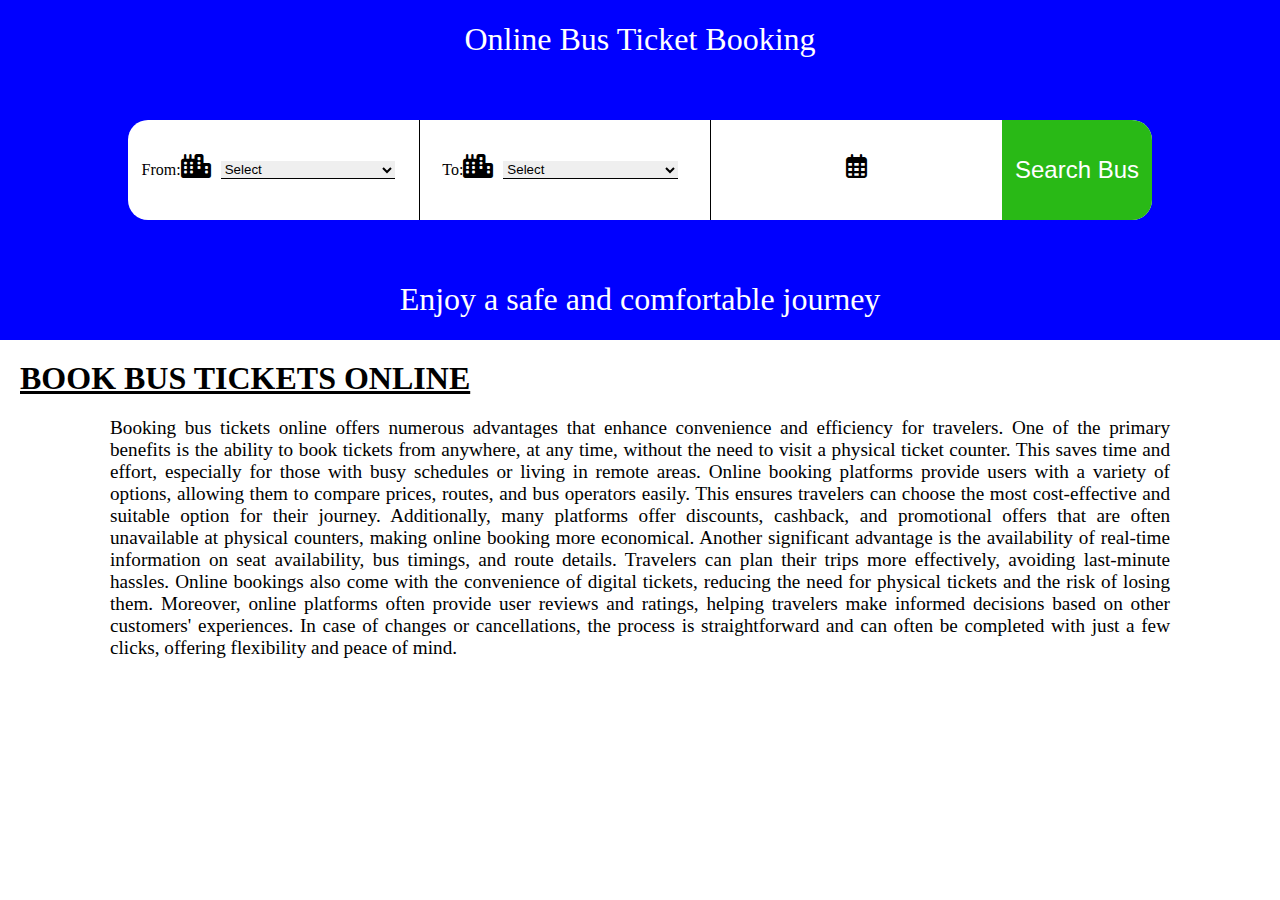
==== index.html @ 478fc11a "Bus Booking" ====
<!DOCTYPE html>
<html lang="en">
<head>
    <meta charset="UTF-8">
    <meta name="viewport" content="width=device-width, initial-scale=1.0">
    <link rel="icon" type="image/png" href="/Css/Images/bus-png.png">
    <title>Mk Bus Ticket Booking</title>
    <link rel="stylesheet" href="https://cdnjs.cloudflare.com/ajax/libs/font-awesome/6.7.2/css/all.min.css" integrity="sha512-Evv84Mr4kqVGRNSgIGL/F/aIDqQb7xQ2vcrdIwxfjThSH8CSR7PBEakCr51Ck+w+/U6swU2Im1vVX0SVk9ABhg==" crossorigin="anonymous" referrerpolicy="no-referrer" />
    <link rel="stylesheet" href="/Css/Index.css">
</head>
<body>

<div class="container">
    <h1>Online Bus Ticket Booking</h1>
    <form action="">
        <div class="index">
            <div class="from">
                <label for="From">From:</label>
                <i class="fa-solid fa-city"></i>
                <select name="From" id="From">
                    <option value="">Select</option>
                </select>
            </div>
            <div class="to">
                <label for="To">To:</label>
                <i class="fa-solid fa-city"></i>
                <select name="To" id="To">
                    <option value="">Select</option>
                </select>
            </div>
            <div class="Date">
                <i class="fa-regular fa-calendar-days"></i>
                 </div>
            <div class="btn">
                <button type="submit">Search Bus</button>
            </div>
        </div>
    </form>
   <h1>Enjoy a safe and comfortable journey</h1>
</div>
<div class="content">
<h1>BOOK BUS TICKETS ONLINE</h1>
<p>Booking bus tickets online offers numerous advantages that enhance convenience and efficiency for travelers. One of the primary benefits is the ability to book tickets from anywhere, at any time, without the need to visit a physical ticket counter. This saves time and effort, especially for those with busy schedules or living in remote areas.

    Online booking platforms provide users with a variety of options, allowing them to compare prices, routes, and bus operators easily. This ensures travelers can choose the most cost-effective and suitable option for their journey. Additionally, many platforms offer discounts, cashback, and promotional offers that are often unavailable at physical counters, making online booking more economical.
    
    Another significant advantage is the availability of real-time information on seat availability, bus timings, and route details. Travelers can plan their trips more effectively, avoiding last-minute hassles. Online bookings also come with the convenience of digital tickets, reducing the need for physical tickets and the risk of losing them.
    
    Moreover, online platforms often provide user reviews and ratings, helping travelers make informed decisions based on other customers' experiences. In case of changes or cancellations, the process is straightforward and can often be completed with just a few clicks, offering flexibility and peace of mind.</p>
</div>
</body>
</html>
---- Css/Index.css ----
body{
    margin: 0;
    display: flex;
    flex-direction: column;
    align-items: center;
    justify-content: center;
}
.container{
width: 100%;
background-color: blue;
align-items: center;
justify-content: center;
display: flex;
flex-direction: column;
}
.container h1{
    color:white;
    font-family: 'Times New Roman', Times, serif;
    font-weight: 500;
}
form{
    width: 100%;
    display: flex;
    align-items: center;
    justify-content: center;
}
.index{
    align-items: center;
    display: flex;
    justify-content: center;
    width: 80%;
    border-radius: 20px;
    margin: 40px;
    height: 100px;   
    background-color: white;
}
.index select{
    width: 60%;
    margin: 10px;
    border:none;
    border-bottom: 1px solid;
}
.index select:focus{
    outline: none;
}
.from{
    border-right:1px solid black ;
    width: 33.3%;
    height: 100%;
    display: flex;
    align-items: center;
    justify-content: center;
}
.to{
    border-right:1px solid black ;
    width: 33.3%;
    height: 100%;
    display: flex;
    align-items: center;
    justify-content: center;
}
.Date{
    
    width: 33.3%;
    height: 100%;
    display: flex;
    align-items: center;
    justify-content: center;
}
.index i{   
    font-size: x-large;
    position:relative;
    bottom:4px;
}
.btn{
    height: 100%;
    display: flex;
    justify-content: end;
}
.btn button{
    background-color: rgb(41, 185, 22);
    border:none;
    height: 100%;
    width: 150px;
    border-radius: 0px 20px 20px 0px;
    color: white;
    font-weight: 400;
    font-size: x-large;
}
.content{
    display: flex;
    flex-direction: column;
    margin: 10px;
}
.content h1{
    text-decoration: underline;
    margin: 10px;
}
.content p{
    text-align: justify;
    margin:10px 100px;
    font-family: 'Times New Roman', Times, serif;
    font-size: larger;
}
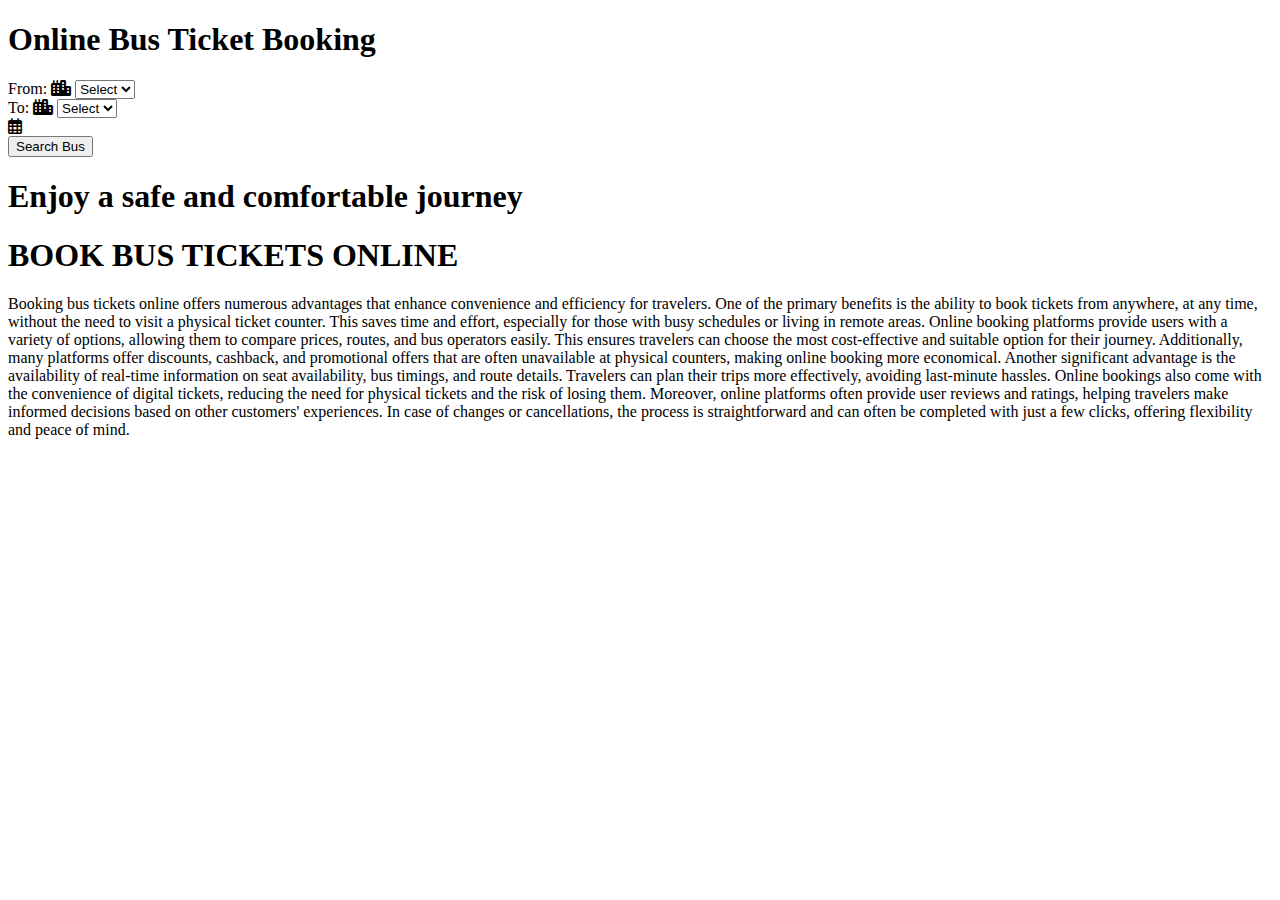
==== commit 78ade36f: "Update index.html" ====
--- a/index.html
+++ b/index.html
@@ -6,7 +6,7 @@
     <link rel="icon" type="image/png" href="/Css/Images/bus-png.png">
     <title>Mk Bus Ticket Booking</title>
     <link rel="stylesheet" href="https://cdnjs.cloudflare.com/ajax/libs/font-awesome/6.7.2/css/all.min.css" integrity="sha512-Evv84Mr4kqVGRNSgIGL/F/aIDqQb7xQ2vcrdIwxfjThSH8CSR7PBEakCr51Ck+w+/U6swU2Im1vVX0SVk9ABhg==" crossorigin="anonymous" referrerpolicy="no-referrer" />
-    <link rel="stylesheet" href="/Css/Index.css">
+    <link rel="stylesheet" href="/mani/Css/Index.css">
 </head>
 <body>
 
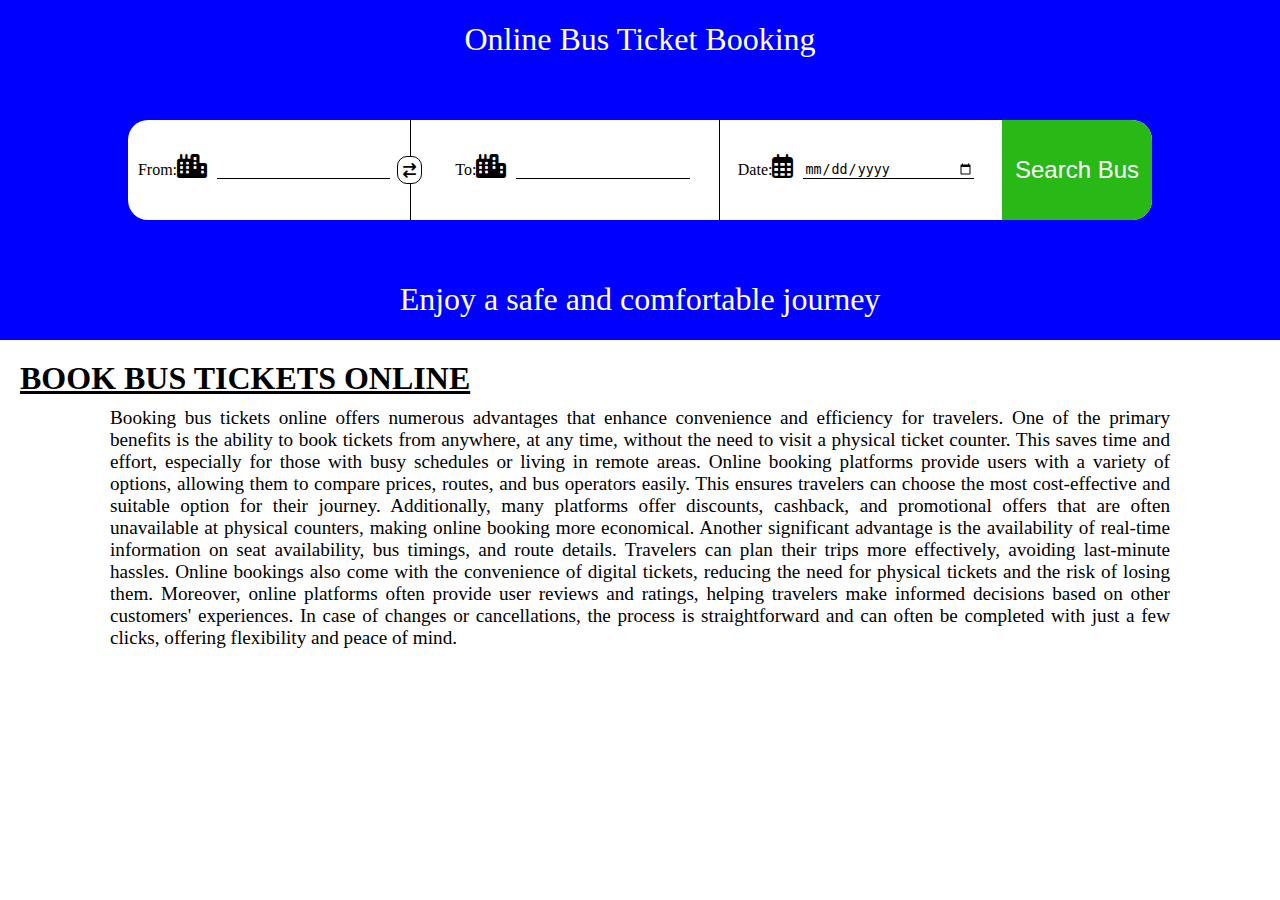
==== commit 5c7df990: "Bus Ticket Booking" ====
--- a/index.html
+++ b/index.html
@@ -6,47 +6,50 @@
     <link rel="icon" type="image/png" href="/Css/Images/bus-png.png">
     <title>Mk Bus Ticket Booking</title>
     <link rel="stylesheet" href="https://cdnjs.cloudflare.com/ajax/libs/font-awesome/6.7.2/css/all.min.css" integrity="sha512-Evv84Mr4kqVGRNSgIGL/F/aIDqQb7xQ2vcrdIwxfjThSH8CSR7PBEakCr51Ck+w+/U6swU2Im1vVX0SVk9ABhg==" crossorigin="anonymous" referrerpolicy="no-referrer" />
-    <link rel="stylesheet" href="/mani/Css/Index.css">
+    <link rel="stylesheet" href="/Css/Index.css">
 </head>
 <body>
 
 <div class="container">
     <h1>Online Bus Ticket Booking</h1>
-    <form action="">
+    <form action="" onsubmit=" HandleClick(event)">
         <div class="index">
             <div class="from">
                 <label for="From">From:</label>
                 <i class="fa-solid fa-city"></i>
-                <select name="From" id="From">
-                    <option value="">Select</option>
-                </select>
+                <input type="text" name="" id="From" list="cityList">
+            </div>
+            <div class="Swap-btn">
+                <button type="button" onclick="swap(event)"><i class="fa-solid fa-arrow-right-arrow-left"></i></button>
             </div>
             <div class="to">
                 <label for="To">To:</label>
                 <i class="fa-solid fa-city"></i>
-                <select name="To" id="To">
-                    <option value="">Select</option>
-                </select>
+                <input type="text" name="" id="To" list="cityList">
             </div>
             <div class="Date">
+                <label for="Date">Date:</label>
                 <i class="fa-regular fa-calendar-days"></i>
+                <input type="date" name="Date" id="Date">
                  </div>
             <div class="btn">
                 <button type="submit">Search Bus</button>
             </div>
         </div>
     </form>
+    <div id="msg"></div>
    <h1>Enjoy a safe and comfortable journey</h1>
 </div>
 <div class="content">
-<h1>BOOK BUS TICKETS ONLINE</h1>
-<p>Booking bus tickets online offers numerous advantages that enhance convenience and efficiency for travelers. One of the primary benefits is the ability to book tickets from anywhere, at any time, without the need to visit a physical ticket counter. This saves time and effort, especially for those with busy schedules or living in remote areas.
-
-    Online booking platforms provide users with a variety of options, allowing them to compare prices, routes, and bus operators easily. This ensures travelers can choose the most cost-effective and suitable option for their journey. Additionally, many platforms offer discounts, cashback, and promotional offers that are often unavailable at physical counters, making online booking more economical.
-    
-    Another significant advantage is the availability of real-time information on seat availability, bus timings, and route details. Travelers can plan their trips more effectively, avoiding last-minute hassles. Online bookings also come with the convenience of digital tickets, reducing the need for physical tickets and the risk of losing them.
-    
-    Moreover, online platforms often provide user reviews and ratings, helping travelers make informed decisions based on other customers' experiences. In case of changes or cancellations, the process is straightforward and can often be completed with just a few clicks, offering flexibility and peace of mind.</p>
+    <div>
+        <h1>BOOK BUS TICKETS ONLINE</h1>
+        <p>Booking bus tickets online offers numerous advantages that enhance convenience and efficiency for travelers. One of the primary benefits is the ability to book tickets from anywhere, at any time, without the need to visit a physical ticket counter. This saves time and effort, especially for those with busy schedules or living in remote areas.
+        Online booking platforms provide users with a variety of options, allowing them to compare prices, routes, and bus operators easily. This ensures travelers can choose the most cost-effective and suitable option for their journey. Additionally, many platforms offer discounts, cashback, and promotional offers that are often unavailable at physical counters, making online booking more economical.  
+        Another significant advantage is the availability of real-time information on seat availability, bus timings, and route details. Travelers can plan their trips more effectively, avoiding last-minute hassles. Online bookings also come with the convenience of digital tickets, reducing the need for physical tickets and the risk of losing them.
+        Moreover, online platforms often provide user reviews and ratings, helping travelers make informed decisions based on other customers' experiences. In case of changes or cancellations, the process is straightforward and can often be completed with just a few clicks, offering flexibility and peace of mind.</p>
+    </div>
 </div>
+<datalist id ="cityList"></datalist>
+<script src="/Js/Index.js"></script>
 </body>
 </html>
--- a/Css/Index.css
+++ b/Css/Index.css
@@ -0,0 +1,123 @@
+body{
+    margin: 0;
+    display: flex;
+    flex-direction: column;
+    align-items: center;
+    justify-content: center;
+}
+.container{
+width: 100%;
+background-color: blue;
+align-items: center;
+justify-content: center;
+display: flex;
+flex-direction: column;
+}
+.container h1{
+    color:white;
+    font-family: 'Times New Roman', Times, serif;
+    font-weight: 500;
+}
+form{
+    width: 100%;
+    display: flex;
+    align-items: center;
+    justify-content: center;
+}
+.index{
+    align-items: center;
+    display: flex;
+    justify-content: center;
+    width: 80%;
+    border-radius: 20px;
+    margin: 40px;
+    height: 100px;   
+    background-color: white;
+}
+.index input{
+    width: 60%;
+    margin: 10px;
+    border:none;
+    border-bottom: 1px solid;
+}
+.index input:focus{
+    outline: none;
+}
+.from{
+    border-right:1px solid black ;
+    width: 33.3%;
+    height: 100%;
+    display: flex;
+    align-items: center;
+    justify-content: center;
+}
+.to{
+    border-right:1px solid black ;
+    width: 33.3%;
+    height: 100%;
+    display: flex;
+    align-items: center;
+    justify-content: center;
+}
+.Date{
+    
+    width: 33.3%;
+    height: 100%;
+    display: flex;
+    align-items: center;
+    justify-content: center;
+}
+.index i{   
+    font-size: x-large;
+    position:relative;
+    bottom:4px;
+}
+.btn{
+    height: 100%;
+    display: flex;
+    justify-content: end;
+}
+.btn button{
+    background-color: rgb(41, 185, 22);
+    border:none;
+    height: 100%;
+    width: 150px;
+    border-radius: 0px 20px 20px 0px;
+    color: white;
+    font-weight: 400;
+    font-size: x-large;
+}
+.content{
+    display: flex;
+    flex-direction: column;
+    margin: 10px;
+}
+.content h1{
+    text-decoration: underline;
+    margin: 10px;
+}
+.content p{
+    text-align: justify;
+    margin:10px 100px;
+    font-family: 'Times New Roman', Times, serif;
+    font-size: larger;
+}
+.Swap-btn button{
+    background-color: white;
+    border: 1px solid black;
+    padding: 5px;
+    border-radius: 10px;
+    position: relative;
+    right:14px;
+}
+.Swap-btn i{
+    font-size: 15px;
+    position: relative;
+    top: 1px;
+}
+#msg {
+    margin: 0;
+    color:rgb(194, 197, 5);
+    font-size: larger;
+    font-weight: 400;
+}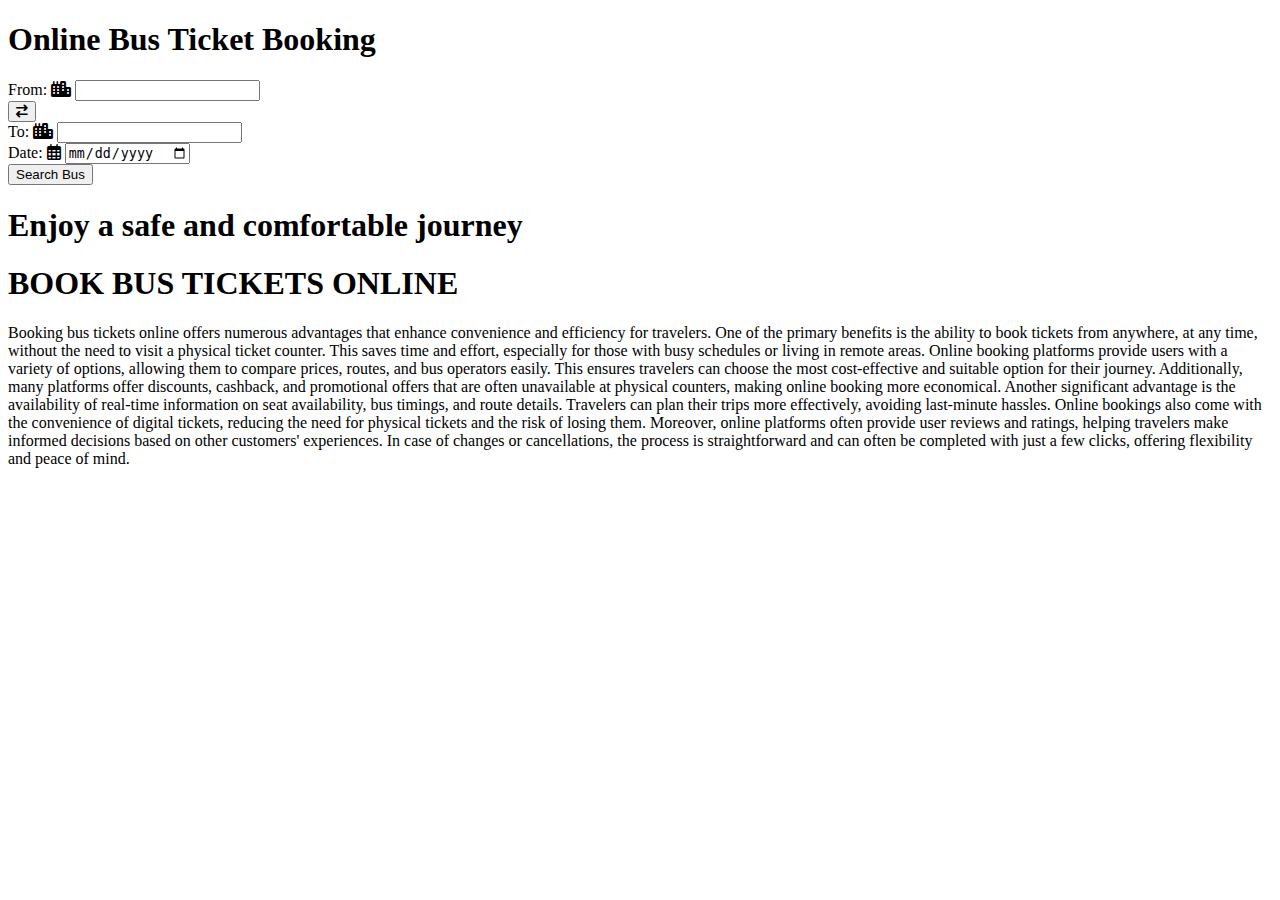
==== commit da82a6ea: "Merge branch 'main' of https://github.com/Manoj2203002/BusBooking" ====
--- a/index.html
+++ b/index.html
@@ -6,7 +6,7 @@
     <link rel="icon" type="image/png" href="/Css/Images/bus-png.png">
     <title>Mk Bus Ticket Booking</title>
     <link rel="stylesheet" href="https://cdnjs.cloudflare.com/ajax/libs/font-awesome/6.7.2/css/all.min.css" integrity="sha512-Evv84Mr4kqVGRNSgIGL/F/aIDqQb7xQ2vcrdIwxfjThSH8CSR7PBEakCr51Ck+w+/U6swU2Im1vVX0SVk9ABhg==" crossorigin="anonymous" referrerpolicy="no-referrer" />
-    <link rel="stylesheet" href="/Css/Index.css">
+    <link rel="stylesheet" href="/mani/Css/Index.css">
 </head>
 <body>
 
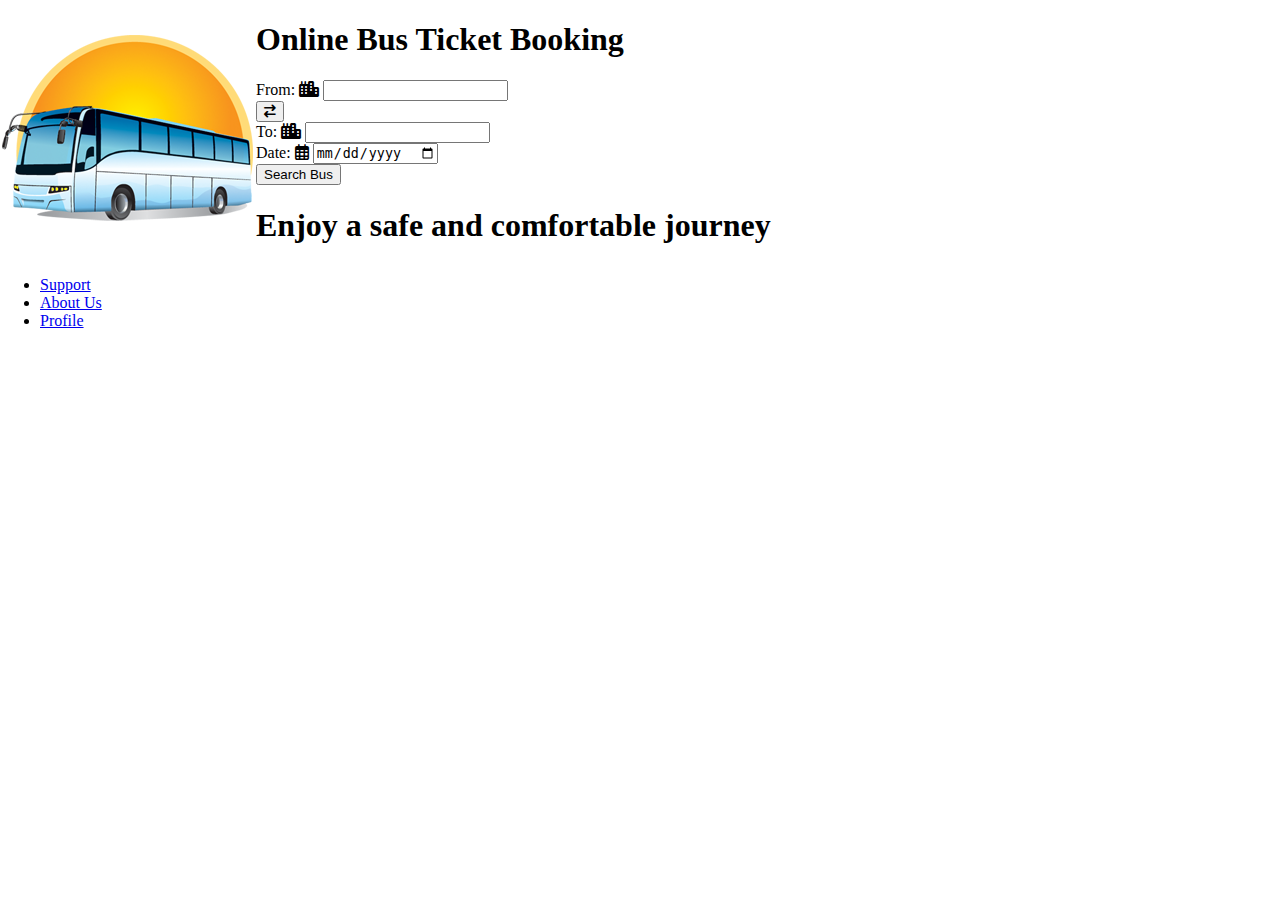
==== commit af70655f: "Bus Ticket Booking" ====
--- a/index.html
+++ b/index.html
@@ -6,10 +6,22 @@
     <link rel="icon" type="image/png" href="/Css/Images/bus-png.png">
     <title>Mk Bus Ticket Booking</title>
     <link rel="stylesheet" href="https://cdnjs.cloudflare.com/ajax/libs/font-awesome/6.7.2/css/all.min.css" integrity="sha512-Evv84Mr4kqVGRNSgIGL/F/aIDqQb7xQ2vcrdIwxfjThSH8CSR7PBEakCr51Ck+w+/U6swU2Im1vVX0SVk9ABhg==" crossorigin="anonymous" referrerpolicy="no-referrer" />
-    <link rel="stylesheet" href="/mani/Css/Index.css">
+    <link rel="stylesheet" href="/Css/Index.css">
 </head>
 <body>
-
+    <div class="nav">
+    <nav class="navbar">
+        <div class="img"><a href="/index.html"><img src="./Css/Images/bus-png.png" alt=""></a>
+        </div>
+        <div class="link">
+            <ul>
+                <li><a href="./Html/Support.Html">Support</a></li>
+                <li> <a href="./Html/Aboutus.Html">About Us</a></li>
+                <li><a href="#Profile">Profile</a></li>
+            </ul>
+        </div>
+    </nav>
+</div>
 <div class="container">
     <h1>Online Bus Ticket Booking</h1>
     <form action="" onsubmit=" HandleClick(event)">
@@ -40,16 +52,8 @@
     <div id="msg"></div>
    <h1>Enjoy a safe and comfortable journey</h1>
 </div>
-<div class="content">
-    <div>
-        <h1>BOOK BUS TICKETS ONLINE</h1>
-        <p>Booking bus tickets online offers numerous advantages that enhance convenience and efficiency for travelers. One of the primary benefits is the ability to book tickets from anywhere, at any time, without the need to visit a physical ticket counter. This saves time and effort, especially for those with busy schedules or living in remote areas.
-        Online booking platforms provide users with a variety of options, allowing them to compare prices, routes, and bus operators easily. This ensures travelers can choose the most cost-effective and suitable option for their journey. Additionally, many platforms offer discounts, cashback, and promotional offers that are often unavailable at physical counters, making online booking more economical.  
-        Another significant advantage is the availability of real-time information on seat availability, bus timings, and route details. Travelers can plan their trips more effectively, avoiding last-minute hassles. Online bookings also come with the convenience of digital tickets, reducing the need for physical tickets and the risk of losing them.
-        Moreover, online platforms often provide user reviews and ratings, helping travelers make informed decisions based on other customers' experiences. In case of changes or cancellations, the process is straightforward and can often be completed with just a few clicks, offering flexibility and peace of mind.</p>
-    </div>
 </div>
 <datalist id ="cityList"></datalist>
 <script src="/Js/Index.js"></script>
 </body>
-</html>
+</html>--- a/Css/Index.css
+++ b/Css/Index.css
@@ -0,0 +1,6 @@
+body{
+    margin: 0;
+    height: 100vh;
+    display: flex;
+     
+}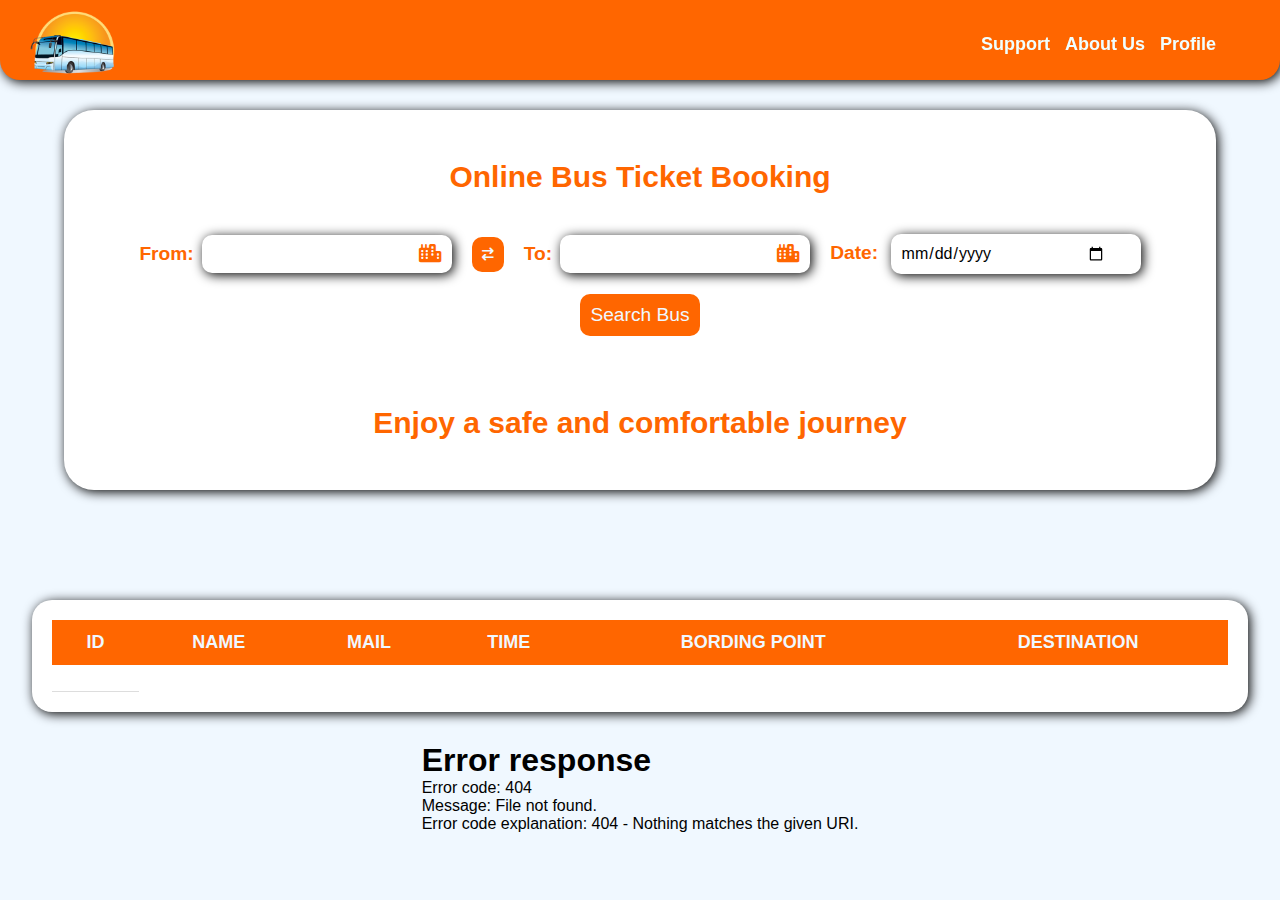
==== commit 00ef7b3e: "Bus Ticket Booking" ====
--- a/index.html
+++ b/index.html
@@ -10,49 +10,60 @@
 </head>
 <body>
     <div class="nav">
-    <nav class="navbar">
-        <div class="img"><a href="/index.html"><img src="./Css/Images/bus-png.png" alt=""></a>
-        </div>
-        <div class="link">
-            <ul>
-                <li><a href="./Html/Support.Html">Support</a></li>
-                <li> <a href="./Html/Aboutus.Html">About Us</a></li>
-                <li><a href="#Profile">Profile</a></li>
-            </ul>
-        </div>
-    </nav>
-</div>
+        <nav class="navbar">
+        </nav>
+    </div>
 <div class="container">
     <h1>Online Bus Ticket Booking</h1>
-    <form action="" onsubmit=" HandleClick(event)">
-        <div class="index">
-            <div class="from">
+    <div class=" index">
+        <form action="" onsubmit=" HandleClick(event)">
+            <div class="input-container">
                 <label for="From">From:</label>
-                <i class="fa-solid fa-city"></i>
+                <i class="fa-solid fa-city city" id="city"></i>
                 <input type="text" name="" id="From" list="cityList">
             </div>
-            <div class="Swap-btn">
-                <button type="button" onclick="swap(event)"><i class="fa-solid fa-arrow-right-arrow-left"></i></button>
-            </div>
-            <div class="to">
+            <div class="Swap">
+            <button type="button" onclick="swap(event)"><i class="fa-solid fa-arrow-right-arrow-left"></i></button>
+            </div>    
+            <div class="input-container">
                 <label for="To">To:</label>
-                <i class="fa-solid fa-city"></i>
+                <i class="fa-solid fa-city" id="city"></i>
                 <input type="text" name="" id="To" list="cityList">
             </div>
-            <div class="Date">
+            <div>
                 <label for="Date">Date:</label>
-                <i class="fa-regular fa-calendar-days"></i>
                 <input type="date" name="Date" id="Date">
-                 </div>
-            <div class="btn">
+            </div>
+            <div class="submit">
                 <button type="submit">Search Bus</button>
-            </div>
-        </div>
-    </form>
+            </div>           
+        </form>
+    </div>
     <div id="msg"></div>
-   <h1>Enjoy a safe and comfortable journey</h1>
+        <h1>Enjoy a safe and comfortable journey</h1>
+    </div>
 </div>
+<div class="History">
+    <table>
+        <thead>
+            <tr>
+                <td class="Data">id</td>
+                <td class="Data">Name</td>
+                <td class="Data">Mail</td>
+                <td class="Data">Time</td>
+                <td class="Data">Bording Point</td>
+                <td class="Data">Destination</td>
+            </tr>
+        </thead>
+        <tbody>
+            <tr>
+                <td></td>
+            </tr>
+        </tbody>
+    </table>
 </div>
+<footer class="Footer">
+</footer>
 <datalist id ="cityList"></datalist>
 <script src="/Js/Index.js"></script>
 </body>
--- a/Css/Index.css
+++ b/Css/Index.css
@@ -1,6 +1,141 @@
+*{
+    margin: 0;
+    padding: 0;
+    box-sizing: border-box;
+    font-family: 'poppins',sans-serif;
+}
 body{
-    margin: 0;
-    height: 100vh;
     display: flex;
-     
-}+   background-color:aliceblue;
+    align-items: center;
+    justify-content: center;
+    flex-wrap: wrap;    
+}
+
+.container{
+    width: 90%;
+    background-color: white;
+    box-shadow: 2px 2px 12px black;
+    margin: 110px auto;
+    padding: 10px;
+    border-radius: 30px;
+    display: flex;
+    flex-direction: column;
+    align-items: center;
+    justify-content: center;
+    flex-wrap: wrap;
+}
+.container h1{
+    color: #ff6600;
+    font-size: 30px;
+    margin:40px 30px;
+}
+.index form{
+    display: flex;
+    align-items: center;
+    justify-content: center;
+    gap: 20px;
+    flex-wrap: wrap;
+}
+.input-container {
+    position: relative;
+    display: flex;
+    align-items: center;
+}
+.index label{
+    color: #ff6600;
+    font-size: larger;
+    font-weight: bold;
+    margin-right: 8px;
+}
+.index input {
+    width: 250px;
+    padding: 10px;
+    padding-right: 35px;
+    border: none;
+    box-shadow: 2px 2px 12px black;
+    border-radius: 10px;
+    font-size: 16px;
+    outline: none;
+}
+.input-container i {
+    position: absolute;
+    right: 10px;
+    color: #ff6600;
+    font-size: 18px;
+}
+.index .Swap button{
+    background-color: #ff6600;
+    border: none;
+    padding: 10px;
+    color: aliceblue;
+    border-radius: 10px;
+}
+.index .submit button{
+    background-color: #ff6600;
+    border: none;
+    padding: 10px;
+    color: aliceblue;
+    border-radius: 10px;
+    font-size: larger;
+    transition: all 0.3s ease-in;
+}
+.submit button:hover{
+    transform: scale(1.1);
+    background-color: #cc5709;
+}
+.History {
+    display: flex;
+    width: 95%;
+    margin-bottom: 30px;
+    align-items: center;
+    justify-content: center;
+    background-color: white;
+    box-shadow: 2px 2px 12px black;
+    border-radius: 20px;
+    padding: 20px;
+    overflow-x: auto;
+    }
+
+table {
+    width: 100%;
+    border-collapse: collapse;
+    font-size: 18px;
+    min-width: 600px;
+}
+
+thead {
+    background-color: #ff6600;
+    color: white;
+    font-weight: bold;
+}
+
+thead tr {
+    border-bottom: 2px solid white;
+}
+
+th, td {
+    padding: 12px;
+    text-align: center;
+    border-bottom: 1px solid #ddd;
+}
+
+td {
+    color: #333;
+}
+
+tbody tr:hover {
+    background-color: #ffe5d0;
+}
+
+.Data {
+    font-weight: bold;
+    text-transform: uppercase;
+    color: #f0f8ff;
+}
+#msg{
+    margin-top: 30px;
+    color: rgb(255, 7, 7);
+    font-family: 'poppins',sans-serif;
+    font-weight: bold;
+}
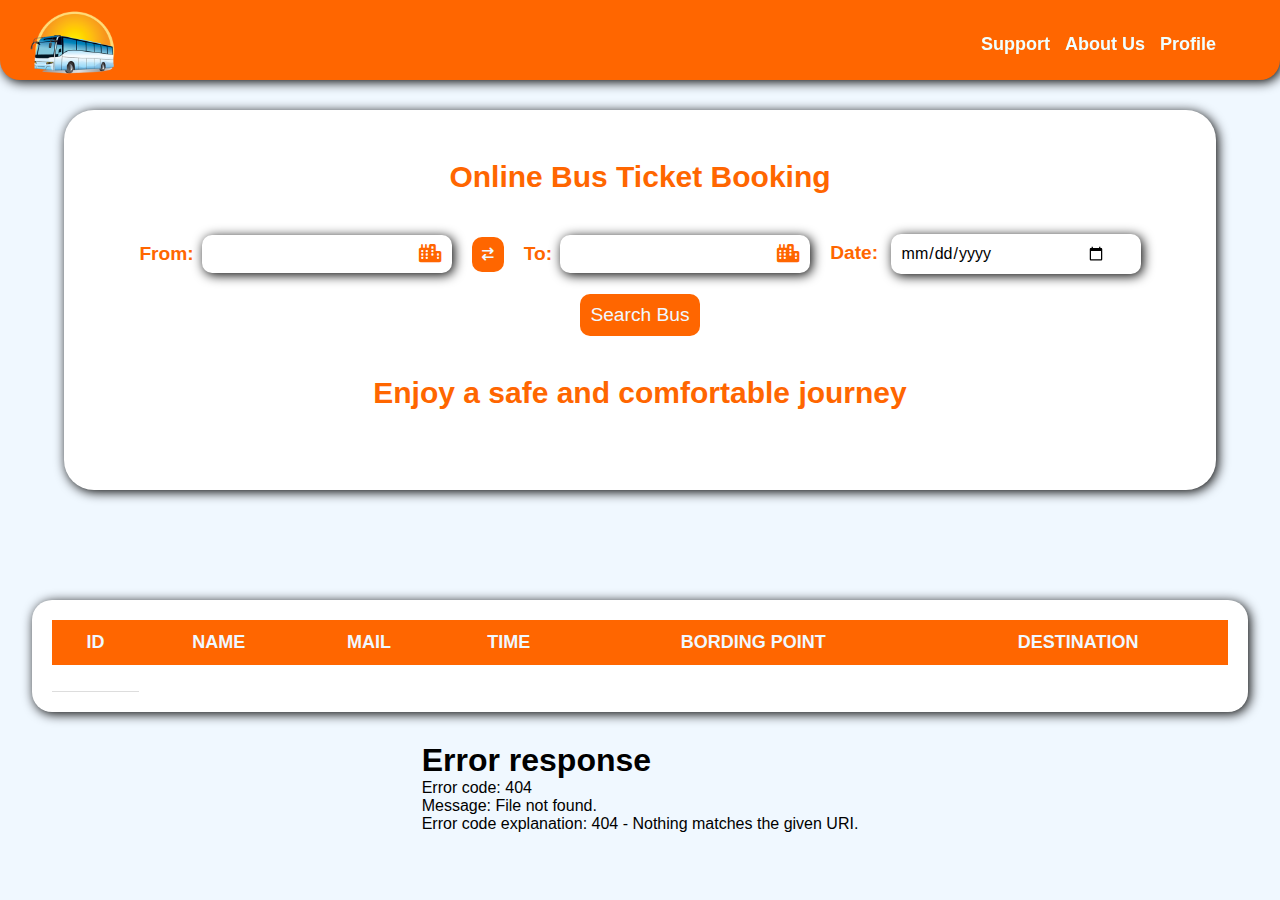
==== commit 4718700b: "BusBooking" ====
--- a/index.html
+++ b/index.html
@@ -20,7 +20,7 @@
             <div class="input-container">
                 <label for="From">From:</label>
                 <i class="fa-solid fa-city city" id="city"></i>
-                <input type="text" name="" id="From" list="cityList">
+                <input type="text" name="" id="From" list="cityList"  placeholder="From">
             </div>
             <div class="Swap">
             <button type="button" onclick="swap(event)"><i class="fa-solid fa-arrow-right-arrow-left"></i></button>
@@ -28,7 +28,7 @@
             <div class="input-container">
                 <label for="To">To:</label>
                 <i class="fa-solid fa-city" id="city"></i>
-                <input type="text" name="" id="To" list="cityList">
+                <input type="text" name="" id="To" list="cityList" placeholder="TO">
             </div>
             <div>
                 <label for="Date">Date:</label>
@@ -39,8 +39,8 @@
             </div>           
         </form>
     </div>
-    <div id="msg"></div>
         <h1>Enjoy a safe and comfortable journey</h1>
+        <div id="msg"></div>
     </div>
 </div>
 <div class="History">
--- a/Css/Index.css
+++ b/Css/Index.css
@@ -139,3 +139,103 @@
     font-family: 'poppins',sans-serif;
     font-weight: bold;
 }
+.index input::placeholder {
+    color: transparent; /* Hide placeholder */
+}
+/* Responsive CSS */
+@media (max-width: 1024px) {
+}
+@media (max-width: 768px) {
+    .container {
+        width: 80%;
+        display: flex;
+        flex-wrap: wrap;
+        align-items: center;
+    }
+    .container h1{
+        font-size: 1.2rem;
+        margin: 10px;
+    }
+    .index form{
+       display: flex;
+        align-items: center;
+        flex-direction: column;
+        flex-wrap: wrap;
+        justify-content: center;
+        gap:10px;
+    }
+    .index input::placeholder{
+        color: grey;
+        font-family: sans-serif;
+        font-weight: bolder;
+        font-size: larger;
+    }
+    .index label{
+        display: none;
+    }
+    .index .Swap button{
+        width: 245px;
+        box-shadow: 1px 1px 7px black;
+    }
+    .index .submit button{
+        margin: 10px;
+    }
+}
+
+@media (max-width: 480px) {
+    .container {
+        width: 95%;
+        margin: 30px auto;
+        padding: 10px;
+        border-radius: 15px;
+        box-shadow: none;
+    }
+
+    .container h1 {
+        font-size: 20px;
+        text-align: center;
+        margin-bottom: 10px;
+    }
+
+    .index label {
+        font-size: 15px;
+    }
+
+    .index input {
+        font-size: 14px;
+        padding: 10px;
+        width: 100%;
+        max-width: 260px;
+        border-radius: 5px;
+    }
+
+    .index .Swap button,
+    .index .submit button {
+        font-size: 14px;
+        padding: 10px;
+        border-radius: 5px;
+        transition: all 0.3s ease-in-out;
+    }
+
+    .index .submit button:hover {
+        background-color: #ff4500;
+    }
+
+    .History {
+        width: 100%;
+        padding: 10px;
+        border-radius: 10px;
+    }
+
+    table {
+        font-size: 13px;
+        min-width: 100%;
+        display: block;
+        overflow-x: auto;
+    }
+
+    th, td {
+        padding: 8px;
+        font-size: 13px;
+    }
+}
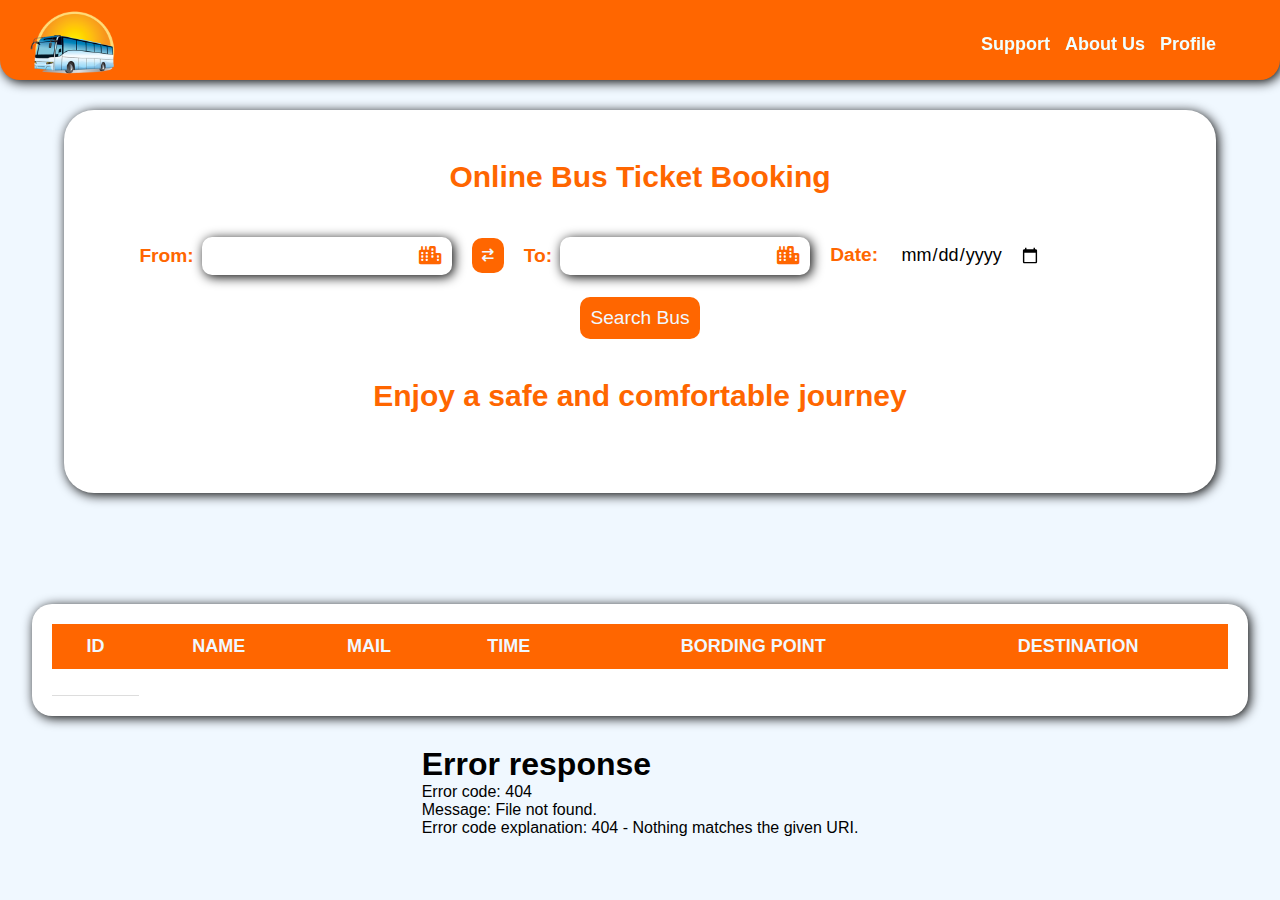
==== commit 66d69bb3: "Bus Booking" ====
--- a/index.html
+++ b/index.html
@@ -43,6 +43,8 @@
         <div id="msg"></div>
     </div>
 </div>
+<div class="BusList">
+</div>
 <div class="History">
     <table>
         <thead>
@@ -65,6 +67,7 @@
 <footer class="Footer">
 </footer>
 <datalist id ="cityList"></datalist>
+<script src="/Js/Support.js"></script>
 <script src="/Js/Index.js"></script>
 </body>
 </html>--- a/Css/Index.css
+++ b/Css/Index.css
@@ -84,6 +84,22 @@
     transform: scale(1.1);
     background-color: #cc5709;
 }
+input[type="date"] {
+    border: none; /* Remove border */
+    outline: none; /* Remove focus outline */
+    font-size: 18px; /* Increase font size */
+    background-color: transparent; /* Make background transparent */
+    padding: 10px; /* Adjust padding */
+    cursor: pointer; /* Change cursor to pointer */
+    box-shadow:none ;
+}
+
+/* Hide the default calendar icon */
+input[type="date"]::-webkit-calendar-picker-indicator {
+    position: relative;
+    right: 90px;
+}
+
 .History {
     display: flex;
     width: 95%;
@@ -142,100 +158,41 @@
 .index input::placeholder {
     color: transparent; /* Hide placeholder */
 }
-/* Responsive CSS */
-@media (max-width: 1024px) {
-}
-@media (max-width: 768px) {
-    .container {
-        width: 80%;
-        display: flex;
-        flex-wrap: wrap;
-        align-items: center;
-    }
-    .container h1{
-        font-size: 1.2rem;
-        margin: 10px;
-    }
-    .index form{
-       display: flex;
-        align-items: center;
-        flex-direction: column;
-        flex-wrap: wrap;
-        justify-content: center;
-        gap:10px;
-    }
-    .index input::placeholder{
-        color: grey;
-        font-family: sans-serif;
-        font-weight: bolder;
-        font-size: larger;
-    }
-    .index label{
-        display: none;
-    }
-    .index .Swap button{
-        width: 245px;
-        box-shadow: 1px 1px 7px black;
-    }
-    .index .submit button{
-        margin: 10px;
-    }
+.BusList {
+    margin-top: 1px;
+    width: 90%;
+    max-width: 900px;
 }
 
-@media (max-width: 480px) {
-    .container {
-        width: 95%;
-        margin: 30px auto;
-        padding: 10px;
-        border-radius: 15px;
-        box-shadow: none;
-    }
+.bus-card {
+    background-color: white;
+    box-shadow: 2px 2px 12px rgba(0, 0, 0, 0.2);
+    border-radius: 20px;
+    padding: 20px;
+    margin-bottom: 20px;
+    transition: transform 0.3s ease-in-out;
+}
 
-    .container h1 {
-        font-size: 20px;
-        text-align: center;
-        margin-bottom: 10px;
-    }
+.bus-card:hover {
+    transform: scale(1.02);
+}
 
-    .index label {
-        font-size: 15px;
-    }
+/* Bus Title */
+.bus-card h1 {
+    color: #ff6600;
+    font-size: 24px;
+    margin-bottom: 10px;
+    text-align: center;
+}
 
-    .index input {
-        font-size: 14px;
-        padding: 10px;
-        width: 100%;
-        max-width: 260px;
-        border-radius: 5px;
-    }
+/* Inline Details */
+.bus-details {
+    font-size: 16px;
+    color: #333;
+    text-align: center;
+}
 
-    .index .Swap button,
-    .index .submit button {
-        font-size: 14px;
-        padding: 10px;
-        border-radius: 5px;
-        transition: all 0.3s ease-in-out;
-    }
-
-    .index .submit button:hover {
-        background-color: #ff4500;
-    }
-
-    .History {
-        width: 100%;
-        padding: 10px;
-        border-radius: 10px;
-    }
-
-    table {
-        font-size: 13px;
-        min-width: 100%;
-        display: block;
-        overflow-x: auto;
-    }
-
-    th, td {
-        padding: 8px;
-        font-size: 13px;
-    }
+.bus-details span {
+    font-weight: bold;
+    color: #ff6600;
 }
